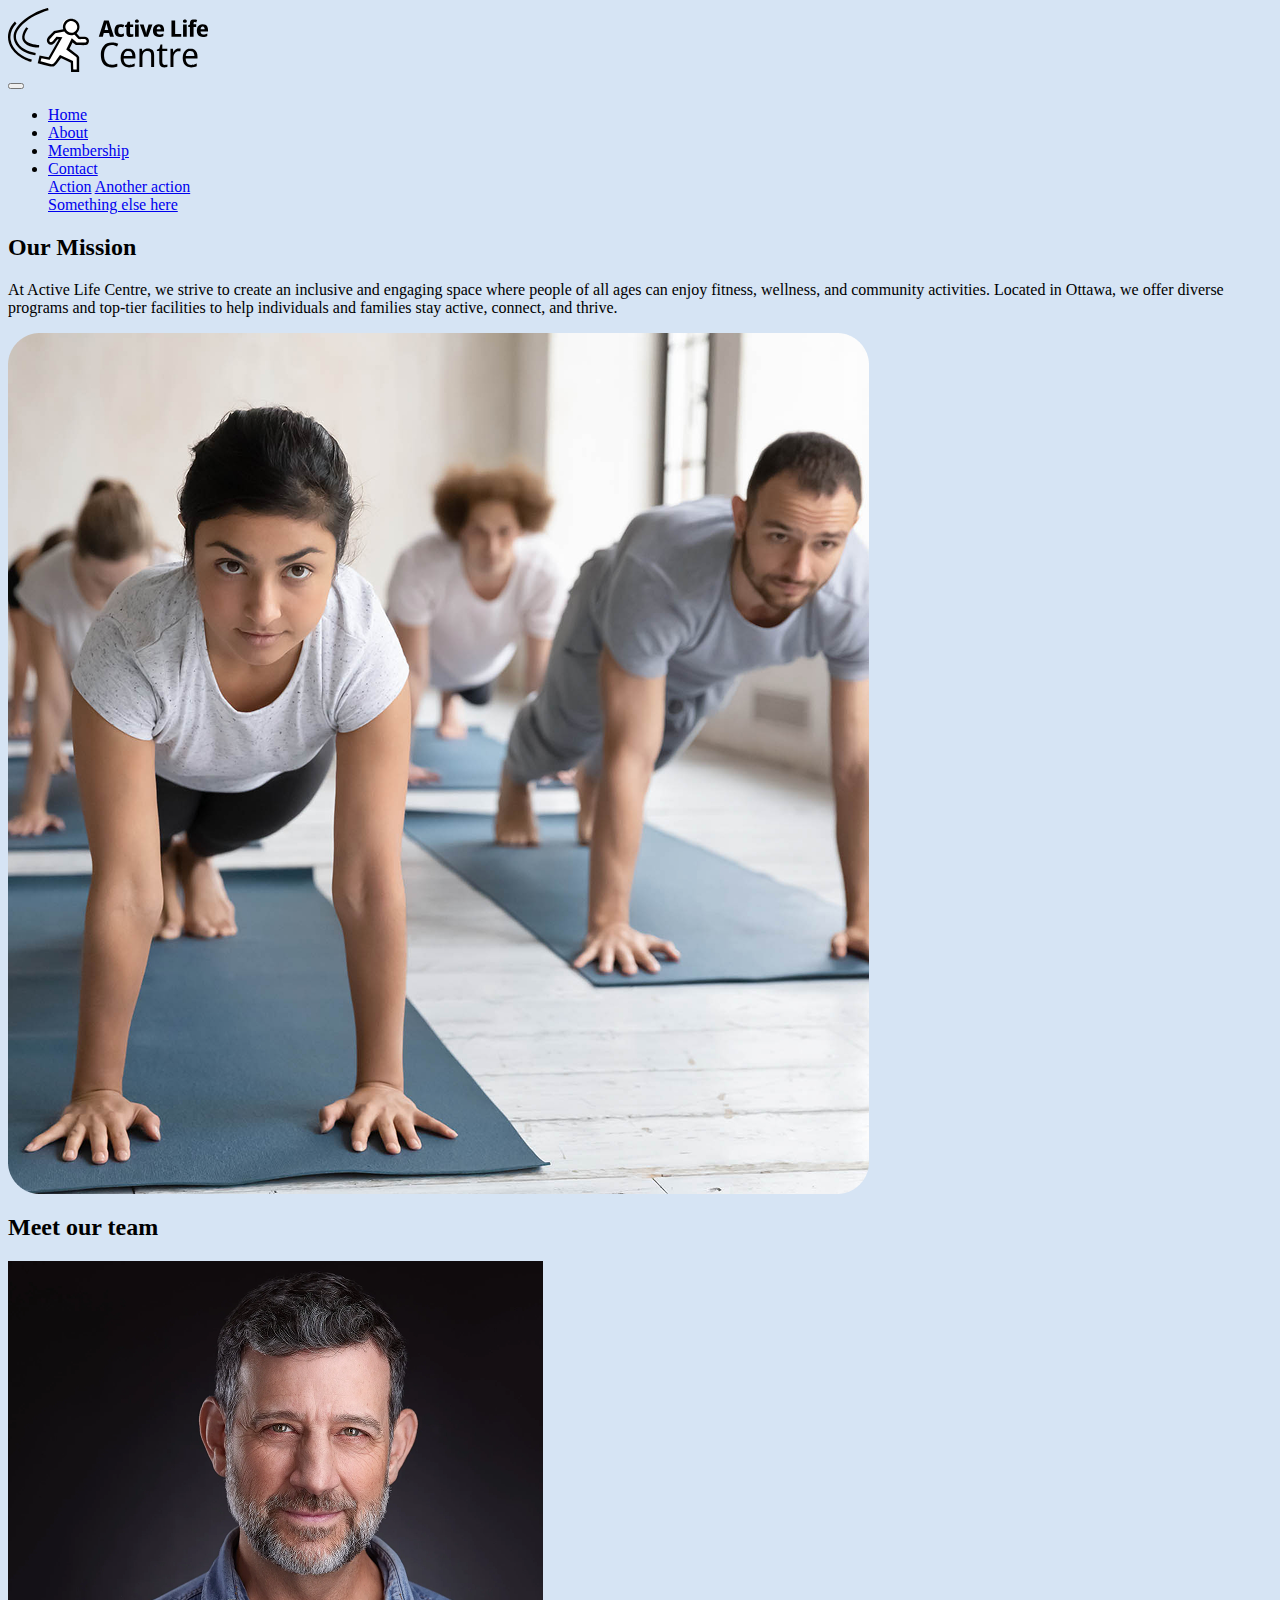
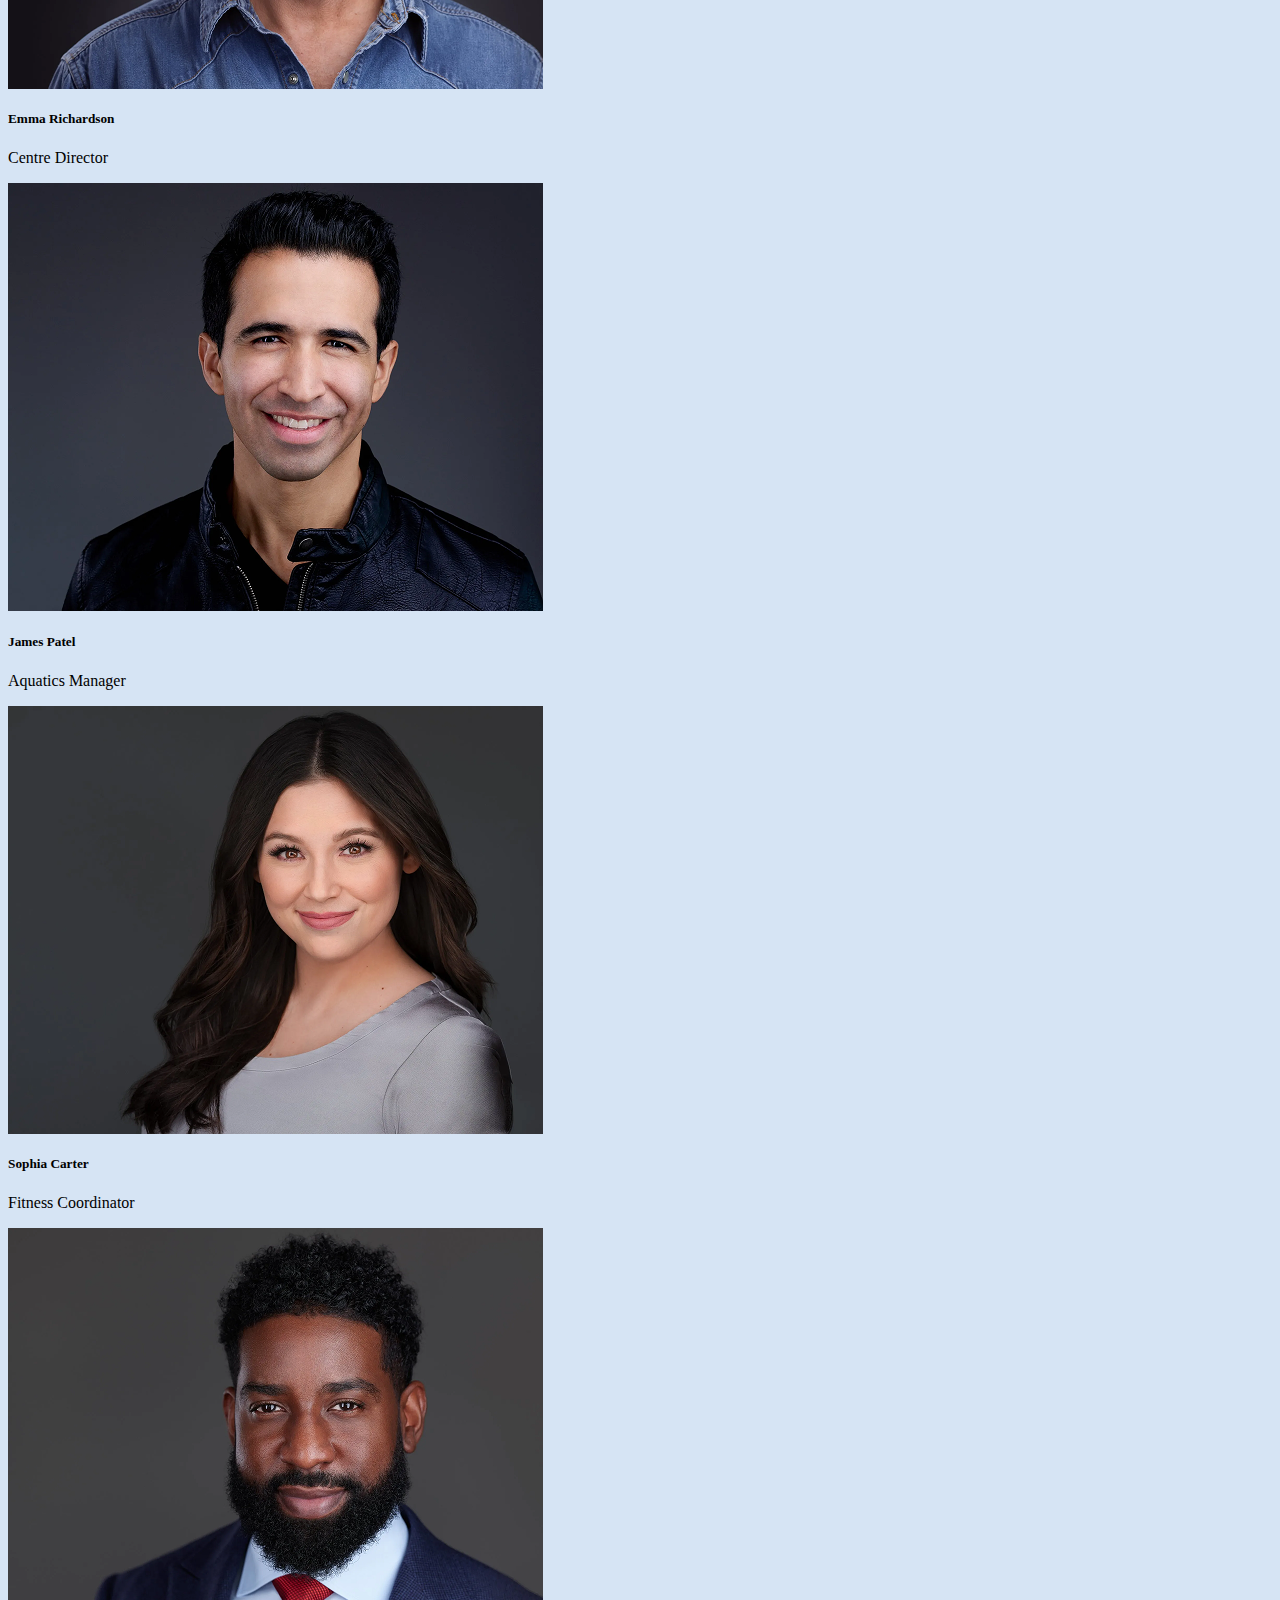
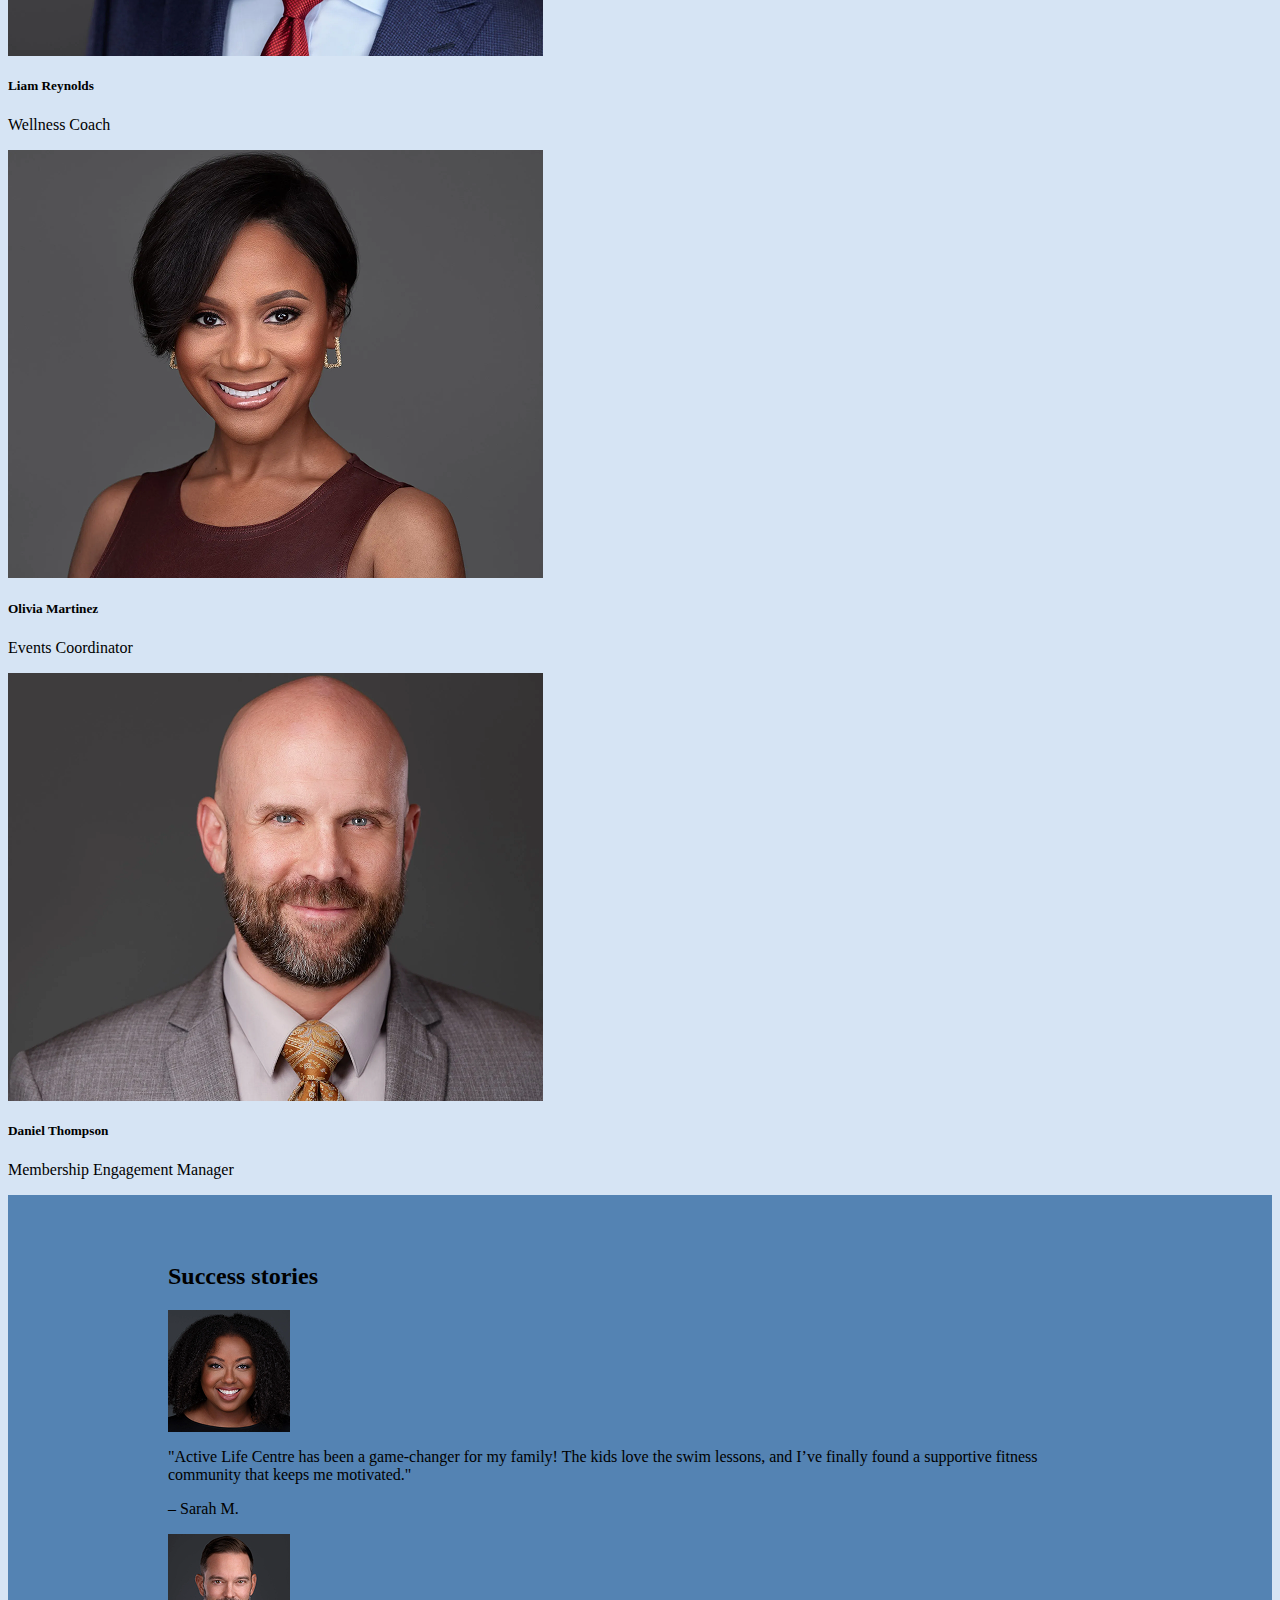
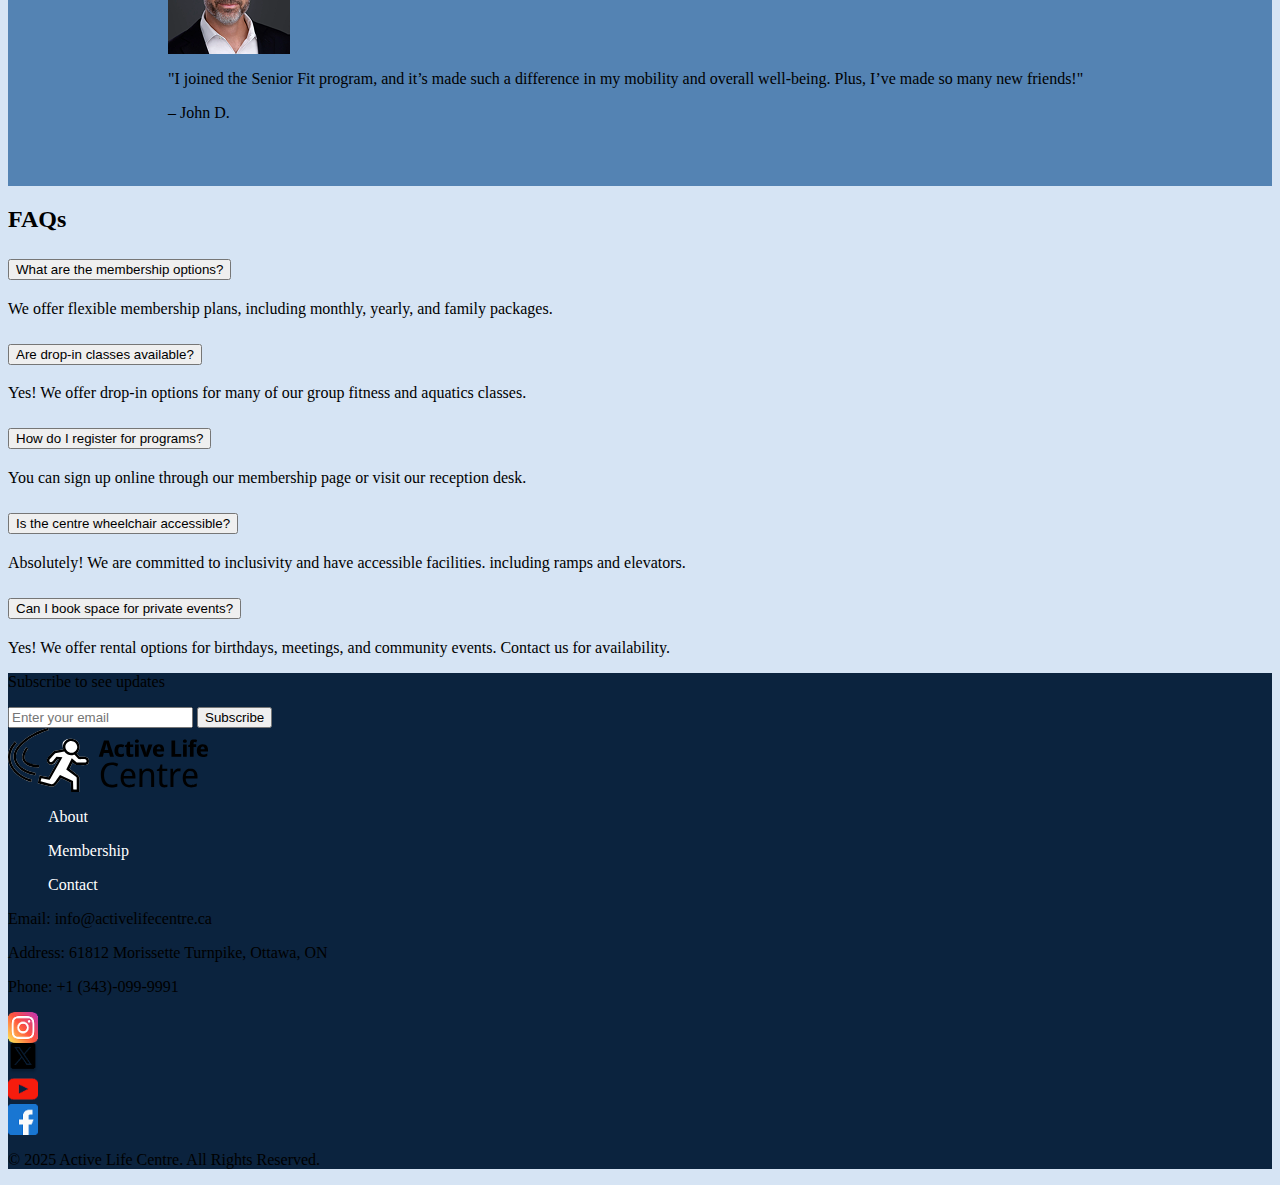
==== about.html @ 939d8c32 "Halfway" ====
<!DOCTYPE html>
<html lang="en">

<head>
    <meta charset="UTF-8">
    <meta name="viewport" content="width=device-width, initial-scale=1.0">
    <title>About Us</title>
    <link href="https://cdn.jsdelivr.net/npm/bootstrap@5.3.5/dist/css/bootstrap.min.css" rel="stylesheet"
        integrity="sha384-SgOJa3DmI69IUzQ2PVdRZhwQ+dy64/BUtbMJw1MZ8t5HZApcHrRKUc4W0kG879m7" crossorigin="anonymous">
    <link rel="stylesheet" href="css/main.css">
</head>

<body class="about-body">
    <!-- Header -->
    <header>
        <nav class="navbar navbar-expand-lg navbar-light">
            <div class="container">
                <a class="navbar-brand" href="#">
                    <!-- logo -->
                    <div class="logo">
                        <img src="images/logo-active-life-centre (1).svg" alt="Active Life Centre Logo"
                            class="img-fluid">
                    </div>
                </a>

                <button class="navbar-toggler" type="button" data-bs-toggle="collapse"
                    data-bs-target="#navbarSupportedContent" aria-controls="navbarSupportedContent"
                    aria-expanded="false" aria-label="Toggle navigation">
                    <span class="navbar-toggler-icon"></span>
                </button>

                <div class="collapse navbar-collapse" id="navbarSupportedContent">
                    <ul class="navbar-nav ms-auto">
                        <li class="nav-item active">
                            <a class="nav-link" href="index.html">Home</a>
                        </li>

                        <li class="nav-item active">
                            <a class="nav-link" href="about.html">About</a>
                        </li>

                        <li class="nav-item active">
                            <a class="nav-link" href="membership.html">Membership</a>
                        </li>

                        <li class="nav-item active">
                            <a class="nav-link" href="contact.html">Contact</a>
                        </li>

                        <div class="dropdown-menu" aria-labelledby="navbarDropdown">
                            <a class="dropdown-item" href="#">Action</a>
                            <a class="dropdown-item" href="#">Another action</a>
                            <div class="dropdown-divider"></div>
                            <a class="dropdown-item" href="#">Something else here</a>
                        </div>
                        </li>
                    </ul>
                    </form>
                </div>
            </div>
        </nav>
    </header>

    <!-- Mission Section -->
    <section class="bg-light py-5">
        <div class="container text-center">
            <h2 class="fw-bold">Our Mission</h2>
            <div class="row justify-content-center mt-4">
                <div class="col-md-6">
                    <p>At Active Life Centre, we strive to create an inclusive and engaging space where people of all
                        ages can enjoy fitness, wellness, and community activities. Located in Ottawa, we offer diverse
                        programs and top-tier facilities to help individuals and families stay active, connect, and
                        thrive.</p>
                </div>
                <div class="col-md-6">
                    <img src="images/yoga-class.png" alt="Mission Image" class="img-fluid rounded">
                </div>
            </div>
        </div>
    </section>

    <!-- Team Section -->
    <section class="bg-light py-5">
        <div class="container text-center">
            <h2 class="fw-bold">Meet our team</h2>
            <div class="row mt-4">
                <!-- Team Member 1 -->
                <div class="col-md-4 d-flex flex-column align-items-center justify-content-center mb-4">
                    <img src="images/emma.png" alt="Emma Richardson" class="img-fluid mb-2">
                    <h5>Emma Richardson</h5>
                    <p>Centre Director</p>
                </div>
                <!-- Team Member 2 -->
                <div class="col-md-4 d-flex flex-column align-items-center justify-content-center mb-4">
                    <img src="images/james-pic.png" alt="James Patel" class="img-fluid mb-2">
                    <h5>James Patel</h5>
                    <p>Aquatics Manager</p>
                </div>
                <!-- Team Member 3 -->
                <div class="col-md-4 d-flex flex-column align-items-center justify-content-center mb-4">
                    <img src="images/sophia-pic.png" alt="Sophia Carter" class="img-fluid mb-2">
                    <h5>Sophia Carter</h5>
                    <p>Fitness Coordinator</p>
                </div>
                <!-- Team Member 4 -->
                <div class="col-md-4 d-flex flex-column align-items-center justify-content-center mb-4">
                    <img src="images/liam-pic.png" alt="Liam Reynolds" class="img-fluid mb-2">
                    <h5>Liam Reynolds</h5>
                    <p>Wellness Coach</p>
                </div>
                <!-- Team Member 5 -->
                <div class="col-md-4 d-flex flex-column align-items-center justify-content-center mb-4">
                    <img src="images/olivia-pic.png" alt="Olivia Martinez" class="img-fluid mb-2">
                    <h5>Olivia Martinez</h5>
                    <p>Events Coordinator</p>
                </div>
                <!-- Team Member 6 -->
                <div class="col-md-4 d-flex flex-column align-items-center justify-content-center mb-4">
                    <img src="images/daniel-pic.png" alt="Daniel Thompson" class="img-fluid mb-2">
                    <h5>Daniel Thompson</h5>
                    <p>Membership Engagement Manager</p>
                </div>
            </div>
        </div>
    </section>

    <section class="text-white py-5 stories-section">
        <div class="container text-center">
            <h2 class="fw-bold mb-5">Success stories</h2>
            <div class="row">
                <!-- Story 1 -->
                <div class="col-md-6 d-flex flex-column align-items-center text-center mb-4">
                    <img src="images/sarah-pic.png" alt="Sarah M." class="img-fluid rounded-circle mb-3">
                    <p>"Active Life Centre has been a game-changer for my family! The kids love the swim lessons, and
                        I’ve finally found a supportive fitness community that keeps me motivated."</p>
                    <p class="fw-bold">– Sarah M.</p>
                </div>
                <!-- Story 2 -->
                <div class="col-md-6 d-flex flex-column align-items-center text-center mb-4">
                    <img src="images/john-pic.png" alt="John D." class="img-fluid rounded-circle mb-3">
                    <p>"I joined the Senior Fit program, and it’s made such a difference in my mobility and overall
                        well-being. Plus, I’ve made so many new friends!"</p>
                    <p class="fw-bold">– John D.</p>
                </div>
            </div>
        </div>
    </section>
    <div class>
        <h2 class="text-center py-3">FAQs</h2>
    </div>
    <div class="accordion faqs-bg" id="accordionPanelsStayOpenExample">
        <div class="accordion-item">
            <h2 class="accordion-header" id="panelsStayOpen-headingOne">
                <button class="accordion-button fw-bold" type="button" data-bs-toggle="collapse"
                    data-bs-target="#panelsStayOpen-collapseOne" aria-expanded="true"
                    aria-controls="panelsStayOpen-collapseOne">
                    What are the membership options?
                </button>
            </h2>
            <div id="panelsStayOpen-collapseOne" class="accordion-collapse collapse show"
                aria-labelledby="panelsStayOpen-headingOne">
                <div class="accordion-body">
                    <p> We offer flexible membership plans, including monthly, yearly, and family packages.</p>
                </div>
            </div>
        </div>
        <div class="accordion-item">
            <h2 class="accordion-header" id="panelsStayOpen-headingTwo">
                <button class="accordion-button collapsed fw-bold" type="button" data-bs-toggle="collapse"
                    data-bs-target="#panelsStayOpen-collapseTwo" aria-expanded="false"
                    aria-controls="panelsStayOpen-collapseTwo">
                    Are drop-in classes available?
                </button>
            </h2>
            <div id="panelsStayOpen-collapseTwo" class="accordion-collapse collapse"
                aria-labelledby="panelsStayOpen-headingTwo">
                <div class="accordion-body">
                    <p>Yes! We offer drop-in options for many of our group fitness and aquatics classes.</p>
                </div>
            </div>
        </div>
        <div class="accordion-item">
            <h2 class="accordion-header" id="panelsStayOpen-headingThree">
                <button class="accordion-button collapsed fw-bold" type="button" data-bs-toggle="collapse"
                    data-bs-target="#panelsStayOpen-collapseThree" aria-expanded="false"
                    aria-controls="panelsStayOpen-collapseThree">
                    How do I register for programs?
                </button>
            </h2>
            <div id="panelsStayOpen-collapseThree" class="accordion-collapse collapse"
                aria-labelledby="panelsStayOpen-headingThree">
                <div class="accordion-body">
                    <p> You can sign up online through our membership page or visit our reception desk.</p>

                </div>
            </div>
        </div>
        <div class="accordion-item">
            <h2 class="accordion-header" id="panelsStayOpen-headingFour">
                <button class="accordion-button collapsed fw-bold" type="button" data-bs-toggle="collapse"
                    data-bs-target="#panelsStayOpen-collapseFour" aria-expanded="false"
                    aria-controls="panelsStayOpen-collapseFour">
                    Is the centre wheelchair accessible?
                </button>
            </h2>
            <div id="panelsStayOpen-collapseFour" class="accordion-collapse collapse"
                aria-labelledby="panelsStayOpen-headingFour">
                <div class="accordion-body">
                    <p>Absolutely! We are committed to inclusivity and have accessible facilities. including ramps and
                        elevators.</p>

                </div>
            </div>
        </div>
        <div class="accordion-item">
            <h2 class="accordion-header" id="panelsStayOpen-headingFive">
                <button class="accordion-button collapsed fw-bold" type="button" data-bs-toggle="collapse"
                    data-bs-target="#panelsStayOpen-collapseFive" aria-expanded="false"
                    aria-controls="panelsStayOpen-collapseFive">
                    Can I book space for private events?
                </button>
            </h2>
            <div id="panelsStayOpen-collapseFive" class="accordion-collapse collapse"
                aria-labelledby="panelsStayOpen-headingFive">
                <div class="accordion-body">
                    <p>Yes! We offer rental options for birthdays, meetings, and community events. Contact us for
                        availability.</p>
                </div>
            </div>

        </div>
        <!-- Footer -->
        <footer class="text-white py-4">
            <div class="container">
                <div class="row d-flex justify-content-between">
                    <!-- Subscribe Section -->
                    <div class="col-md-6">
                        <p>Subscribe to see updates</p>
                    </div>
                    <div class="col-md-6">
                        <form class="d-flex">
                            <input type="email" placeholder="Enter your email" class="p-2">
                            <button type="submit" class="p-2">Subscribe</button>
                        </form>
                    </div>

                    <!-- Logo and Links Section -->
                    <div class="logo col-md-4 text-center">
                        <img src="images/logo-active-life-centre (1).svg" alt="Active Life Centre Logo"
                            class="img-fluid mb-2">
                    </div>
                    <div class="col-md-4 text-center">
                        <ul>
                            <li><a href="about.html">About</a></li>
                            <li><a href="#">Membership</a></li>
                            <li><a href="#">Contact</a></li>
                        </ul>
                    </div>

                    <!-- Contact Info Section -->
                    <div class="col-md-4">
                        <p>Email: info@activelifecentre.ca</p>
                        <p>Address: 61812 Morissette Turnpike, Ottawa, ON</p>
                        <p>Phone: +1 (343)-099-9991</p>
                        <div class="d-flex gap-2">
                            <a href="#"><img src="images/instagram.png" alt="Instagram" class="img-fluid"
                                    style="width: 30px;"></a>
                            <a href="#"><img src="images/twitter.png" alt="Twitter" class="img-fluid"
                                    style="width: 30px;"></a>
                            <a href="#"><img src="images/youtube.png" alt="YouTube" class="img-fluid"
                                    style="width: 30px;"></a>
                            <a href="#"><img src="images/facebook.png" alt="Facebook" class="img-fluid"
                                    style="width: 30px;"></a>
                        </div>
                    </div>
                </div>

                <!-- Copyright Section -->
                <div class="mt-3">
                    <div class="text-center">
                        <p class="mb-0">© 2025 Active Life Centre. All Rights Reserved.</p>
                    </div>
                </div>
            </div>
        </footer>
        <!-- Link to Bootstrap JS -->
        <script src="https://cdn.jsdelivr.net/npm/bootstrap@5.3.5/dist/js/bootstrap.bundle.min.js"
            integrity="sha384-k6d4wzSIapyDyv1kpU366/PK5hCdSbCRGRCMv+eplOQJWyd1fbcAu9OCUj5zNLiq"
            crossorigin="anonymous"></script>
</body>

</html>
---- css/main.css ----
:root {
    --primary-color: #0B233E;
    --secondary-color: #D6E4F4;
    --font-heading1: 45px;
    --font-heading2: 40px;
    --font-heading3: 35px;
    --font-heading4: 30px;
    --font-paragraph: 22px;
}
img {
    display: block;
    max-width: 100%;
    height: auto;
}

.logo img {
    max-width: 200px;
}

body {
    background-color: #D6E4F4;
}

.section-discover h3{
    color: #fff;
    background-color:var(--primary-color);
}

.section-discover ul{
    color: #000000;
    background-color: rgba(11, 35, 62, 0.4);
}

.promo-section{
    background-color: #5483B3;

}

.careers{
    background-color: #5483B3;
    padding: 3rem 10rem;
}
.careers button{
    background-color: #0B233E;
    color: #fff;
    font-size: 1.2rem;
    border-radius: 30px;
}

footer{
    background-color: #0B233E;
}
footer .logo img{
    max-width: 200px;
    display: block;
}
footer li {
    list-style: none;
    margin: 0 1rem;
    margin: 1rem 0rem;


}
footer ul li a{
    color: #fff;
    text-decoration: none;
}
.logo-about img{
    max-width: 200px;
    /* display: block; */
}

.about-body{
    background-color: #D6E4F4;
    /* padding: 3rem 10rem; */
}
.stories-section{
    background-color:#5483B3;
    padding: 3rem 10rem;
}

.faqs-bg{
    background-color: #D6E4F4;
}
.card-1, .card-2, .card-3, .card-4{
    background-color:#0B233E; 
}
.signup-section{
    background-color:#5483B3;
}
.member-info{
    background-color: #5483B3;
}
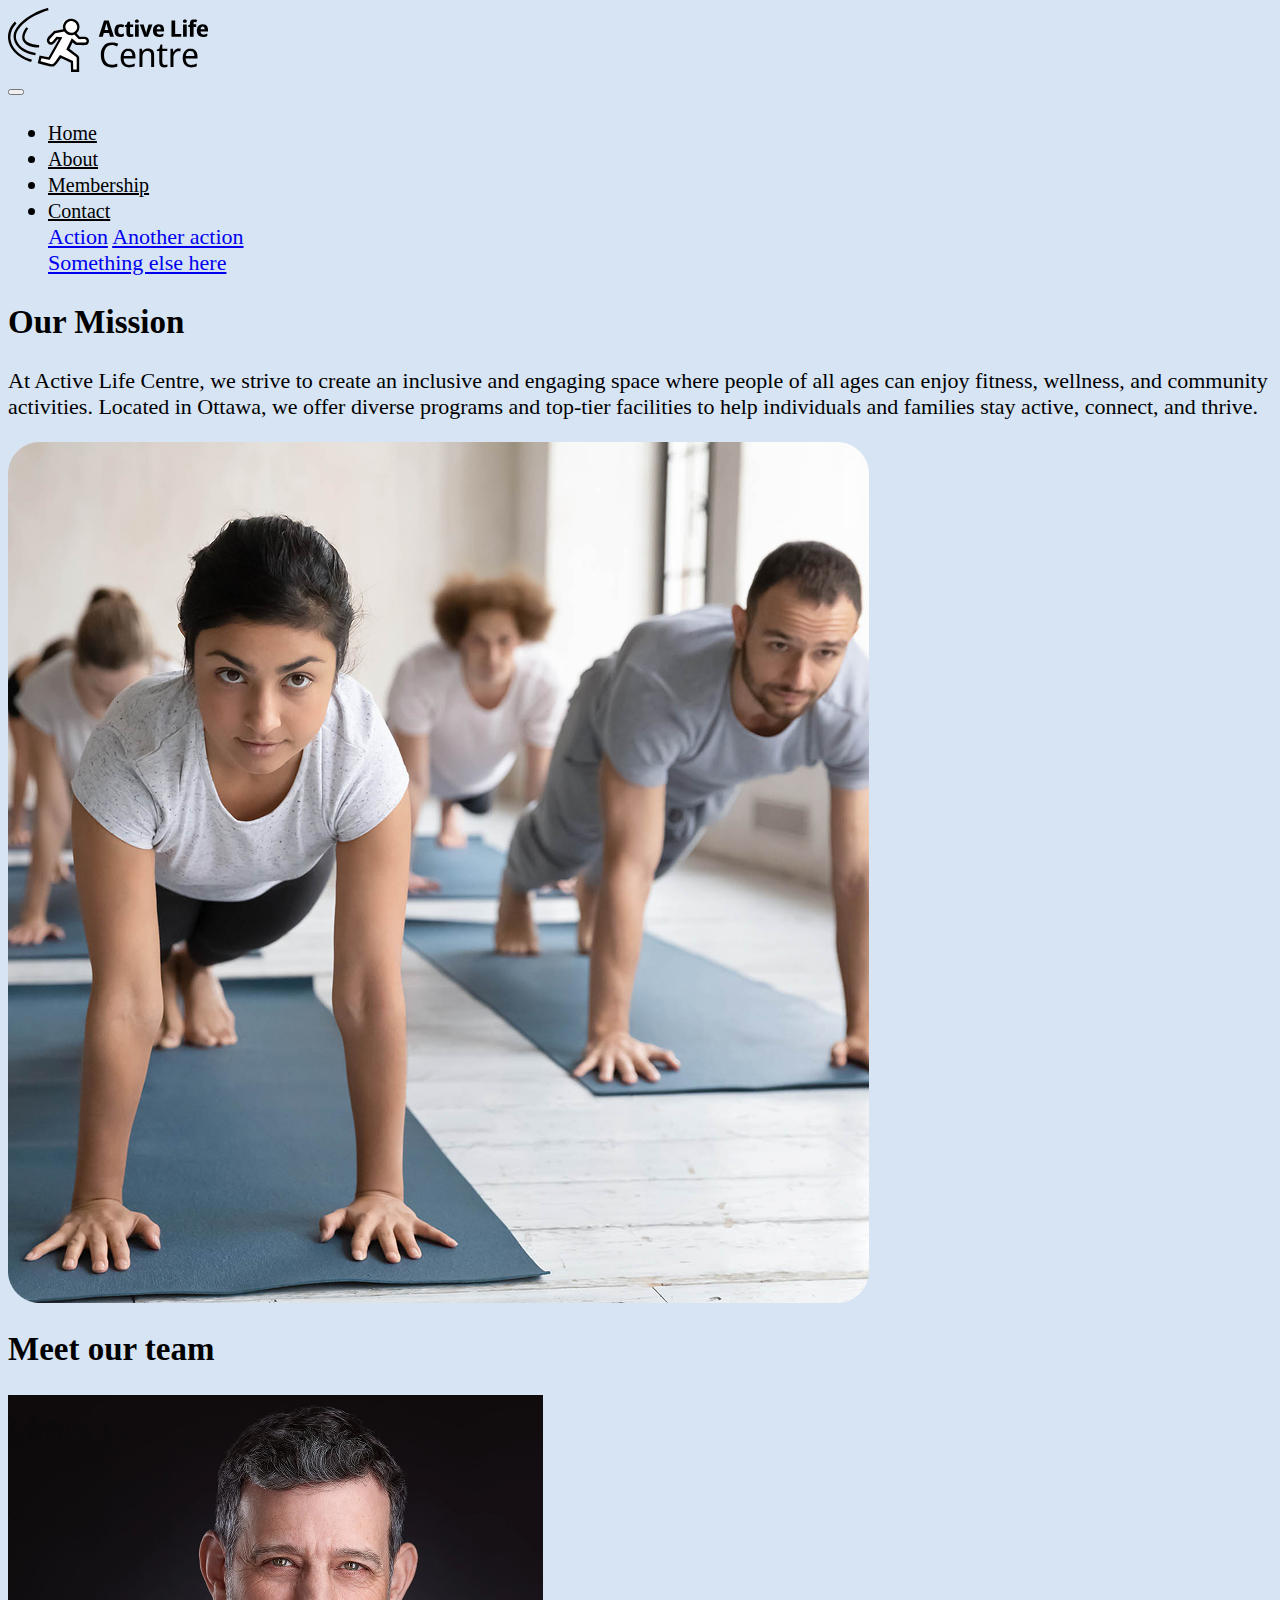
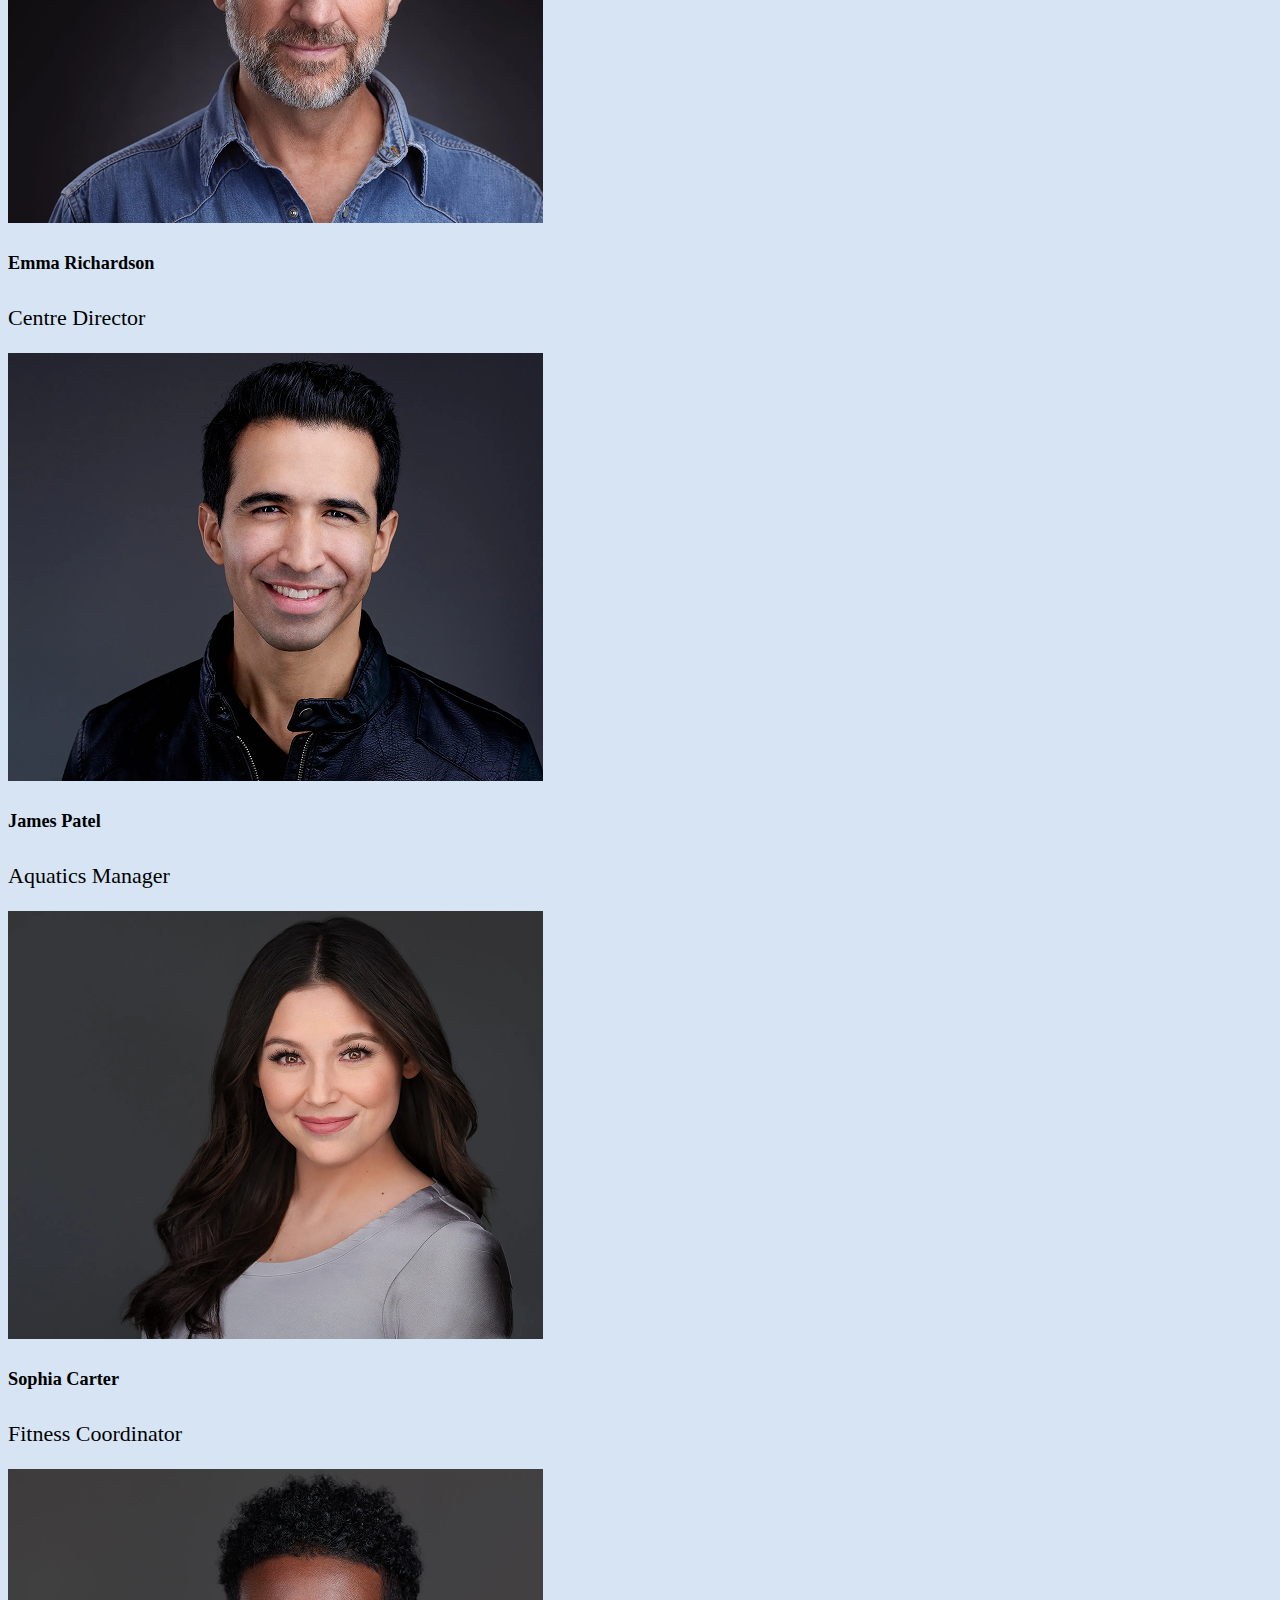
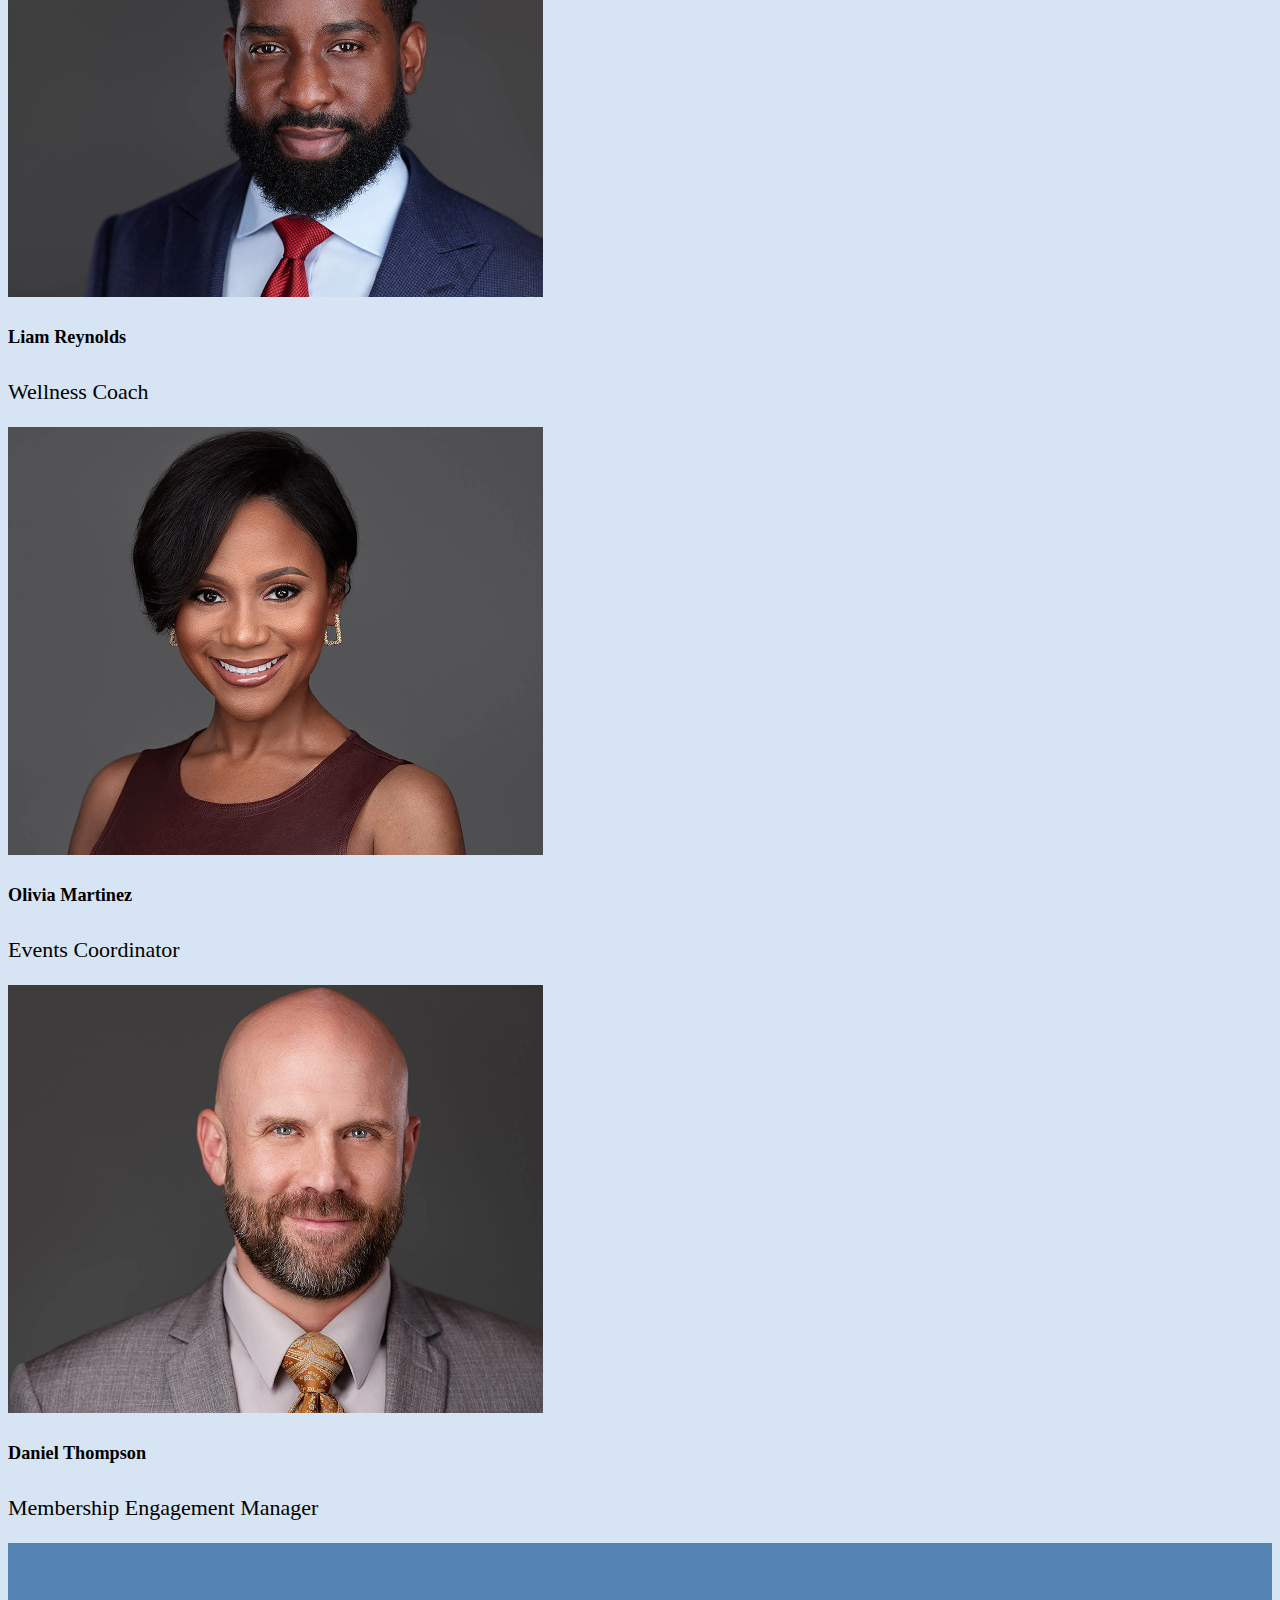
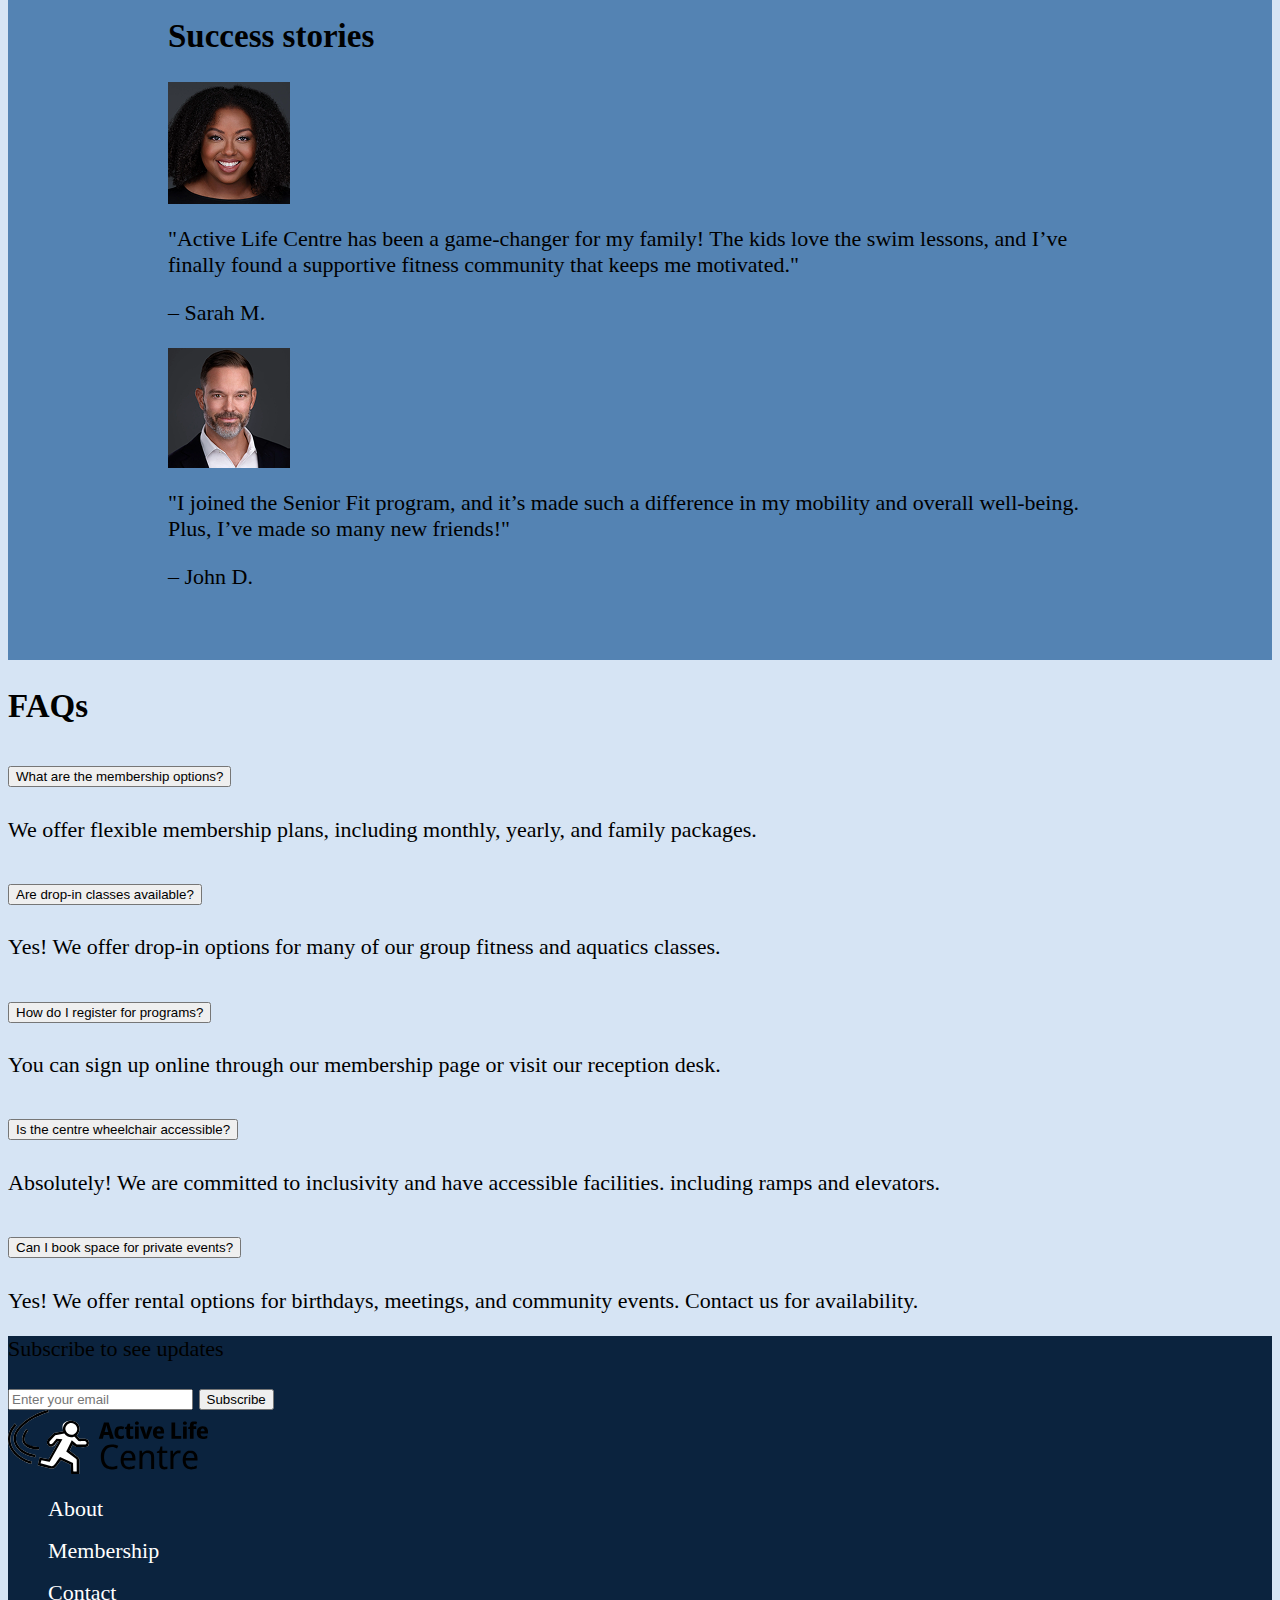
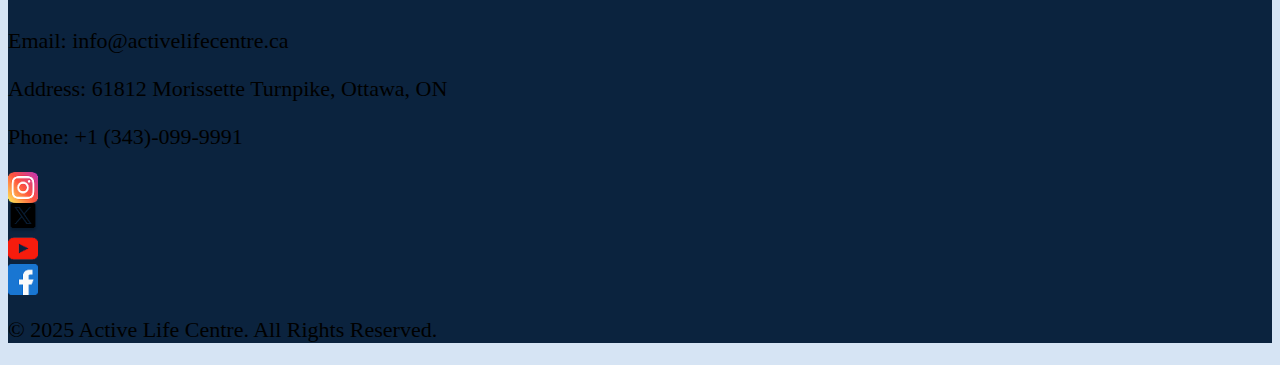
==== commit e606a27d: "Last Final Adjustments" ====
--- a/about.html
+++ b/about.html
@@ -4,7 +4,7 @@
 <head>
     <meta charset="UTF-8">
     <meta name="viewport" content="width=device-width, initial-scale=1.0">
-    <title>About Us</title>
+    <title>About</title>
     <link href="https://cdn.jsdelivr.net/npm/bootstrap@5.3.5/dist/css/bootstrap.min.css" rel="stylesheet"
         integrity="sha384-SgOJa3DmI69IUzQ2PVdRZhwQ+dy64/BUtbMJw1MZ8t5HZApcHrRKUc4W0kG879m7" crossorigin="anonymous">
     <link rel="stylesheet" href="css/main.css">
@@ -62,12 +62,13 @@
     </header>
 
     <!-- Mission Section -->
-    <section class="bg-light py-5">
-        <div class="container text-center">
-            <h2 class="fw-bold">Our Mission</h2>
-            <div class="row justify-content-center mt-4">
-                <div class="col-md-6">
-                    <p>At Active Life Centre, we strive to create an inclusive and engaging space where people of all
+    <section class="py-5">
+        <div class="container">
+            <h2 class="fw-bold text-center">Our Mission</h2>
+            <div class="row align-items-center mt-4">
+                <div class="col-md-6 d-flex justify-content-center">
+                    <p class="text-start">At Active Life Centre, we strive to create an inclusive and engaging space
+                        where people of all
                         ages can enjoy fitness, wellness, and community activities. Located in Ottawa, we offer diverse
                         programs and top-tier facilities to help individuals and families stay active, connect, and
                         thrive.</p>
@@ -78,9 +79,8 @@
             </div>
         </div>
     </section>
-
     <!-- Team Section -->
-    <section class="bg-light py-5">
+    <section class="py-5">
         <div class="container text-center">
             <h2 class="fw-bold">Meet our team</h2>
             <div class="row mt-4">
@@ -145,6 +145,7 @@
             </div>
         </div>
     </section>
+    <!-- FAQs Section -->
     <div class>
         <h2 class="text-center py-3">FAQs</h2>
     </div>
@@ -212,6 +213,7 @@
                 </div>
             </div>
         </div>
+
         <div class="accordion-item">
             <h2 class="accordion-header" id="panelsStayOpen-headingFive">
                 <button class="accordion-button collapsed fw-bold" type="button" data-bs-toggle="collapse"
@@ -227,66 +229,67 @@
                         availability.</p>
                 </div>
             </div>
-
-        </div>
-        <!-- Footer -->
-        <footer class="text-white py-4">
-            <div class="container">
-                <div class="row d-flex justify-content-between">
-                    <!-- Subscribe Section -->
-                    <div class="col-md-6">
-                        <p>Subscribe to see updates</p>
+        </div>
+    </div>
+    <!-- Footer -->
+    <footer class="text-white py-4">
+        <div class="container">
+            <div class="row d-flex justify-content-between">
+                <!-- Subscribe Section -->
+                <div class="col-md-6">
+                    <p>Subscribe to see updates</p>
+                </div>
+                <div class="col-md-6">
+                    <form class="d-flex">
+                        <input type="email" placeholder="Enter your email" class="p-2">
+                        <button type="submit" class="p-2">Subscribe</button>
+                    </form>
+                </div>
+
+                <!-- Logo and Links Section -->
+                <div class="logo col-md-4 text-center">
+                    <img src="images/logo-active-life-centre (1).svg" alt="Active Life Centre Logo"
+                        class="img-fluid mb-2">
+                </div>
+                <div class="col-md-4 text-center">
+                    <ul>
+                        <li><a href="about.html">About</a></li>
+                        <li><a href="#">Membership</a></li>
+                        <li><a href="#">Contact</a></li>
+                    </ul>
+                </div>
+
+                <!-- Contact Info Section -->
+                <div class="col-md-4">
+                    <p>Email: info@activelifecentre.ca</p>
+                    <p>Address: 61812 Morissette Turnpike, Ottawa, ON</p>
+                    <p>Phone: +1 (343)-099-9991</p>
+                    <div class="d-flex gap-2">
+                        <a href="#"><img src="images/instagram.png" alt="Instagram" class="img-fluid"
+                                style="width: 30px;"></a>
+                        <a href="#"><img src="images/twitter.png" alt="Twitter" class="img-fluid"
+                                style="width: 30px;"></a>
+                        <a href="#"><img src="images/youtube.png" alt="YouTube" class="img-fluid"
+                                style="width: 30px;"></a>
+                        <a href="#"><img src="images/facebook.png" alt="Facebook" class="img-fluid"
+                                style="width: 30px;"></a>
                     </div>
-                    <div class="col-md-6">
-                        <form class="d-flex">
-                            <input type="email" placeholder="Enter your email" class="p-2">
-                            <button type="submit" class="p-2">Subscribe</button>
-                        </form>
-                    </div>
-
-                    <!-- Logo and Links Section -->
-                    <div class="logo col-md-4 text-center">
-                        <img src="images/logo-active-life-centre (1).svg" alt="Active Life Centre Logo"
-                            class="img-fluid mb-2">
-                    </div>
-                    <div class="col-md-4 text-center">
-                        <ul>
-                            <li><a href="about.html">About</a></li>
-                            <li><a href="#">Membership</a></li>
-                            <li><a href="#">Contact</a></li>
-                        </ul>
-                    </div>
-
-                    <!-- Contact Info Section -->
-                    <div class="col-md-4">
-                        <p>Email: info@activelifecentre.ca</p>
-                        <p>Address: 61812 Morissette Turnpike, Ottawa, ON</p>
-                        <p>Phone: +1 (343)-099-9991</p>
-                        <div class="d-flex gap-2">
-                            <a href="#"><img src="images/instagram.png" alt="Instagram" class="img-fluid"
-                                    style="width: 30px;"></a>
-                            <a href="#"><img src="images/twitter.png" alt="Twitter" class="img-fluid"
-                                    style="width: 30px;"></a>
-                            <a href="#"><img src="images/youtube.png" alt="YouTube" class="img-fluid"
-                                    style="width: 30px;"></a>
-                            <a href="#"><img src="images/facebook.png" alt="Facebook" class="img-fluid"
-                                    style="width: 30px;"></a>
-                        </div>
-                    </div>
-                </div>
-
-                <!-- Copyright Section -->
-                <div class="mt-3">
-                    <div class="text-center">
-                        <p class="mb-0">© 2025 Active Life Centre. All Rights Reserved.</p>
-                    </div>
-                </div>
-            </div>
-        </footer>
-        <!-- Link to Bootstrap JS -->
-        <script src="https://cdn.jsdelivr.net/npm/bootstrap@5.3.5/dist/js/bootstrap.bundle.min.js"
-            integrity="sha384-k6d4wzSIapyDyv1kpU366/PK5hCdSbCRGRCMv+eplOQJWyd1fbcAu9OCUj5zNLiq"
-            crossorigin="anonymous"></script>
+                </div>
+            </div>
+
+            <!-- Copyright Section -->
+            <div class="mt-3">
+                <div class="text-center">
+                    <p class="mb-0">© 2025 Active Life Centre. All Rights Reserved.</p>
+                </div>
+            </div>
+        </div>
+    </footer>
+    <!-- Link to Bootstrap JS -->
+    <script src="https://cdn.jsdelivr.net/npm/bootstrap@5.3.5/dist/js/bootstrap.bundle.min.js"
+        integrity="sha384-k6d4wzSIapyDyv1kpU366/PK5hCdSbCRGRCMv+eplOQJWyd1fbcAu9OCUj5zNLiq"
+        crossorigin="anonymous"></script>
+    </div>
 </body>
 
 </html>--- a/css/main.css
+++ b/css/main.css
@@ -1,12 +1,15 @@
 :root {
     --primary-color: #0B233E;
     --secondary-color: #D6E4F4;
+    --tertiary-color: #5483B3;
     --font-heading1: 45px;
     --font-heading2: 40px;
     --font-heading3: 35px;
     --font-heading4: 30px;
     --font-paragraph: 22px;
 }
+
+/* General styles */
 img {
     display: block;
     max-width: 100%;
@@ -18,76 +21,275 @@
 }
 
 body {
-    background-color: #D6E4F4;
-}
-
-.section-discover h3{
+    background-color: var(--secondary-color);
+    font-size: var(--font-paragraph);
+}
+
+/* Index Page */
+
+/* Navbar styles */
+.navbar-nav .nav-link {
+    font-size: 20px;
+    font-weight: 500;
+    color: #000000;
+}
+
+.navbar-nav .nav-link:hover {
     color: #fff;
-    background-color:var(--primary-color);
-}
-
-.section-discover ul{
+    background-color: var(--primary-color);
+    border-radius: 30px;
+    padding: 10px 10px;
+}
+
+/* Hero Section */
+.hero-content h1 {
+    color: black;
+}
+
+.view-btn,
+.join-btn {
+    background-color: var(--primary-color);
+    color: white;
+    border: none;
+    border-radius: 50px;
+    padding: 10px 20px;
+    font-size: 16px;
+    cursor: pointer;
+    transition: background-color 0.3s ease, transform 0.2s ease;
+    animation: button-pop 1s ease infinite alternate;
+}
+
+.view-btn:hover,
+.join-btn:hover {
+    background-color: #5483B3;
+    transform: scale(1.1);
+    border: #000000 2px solid;
+}
+
+.view-btn:active,
+.join-btn:active {
+    transform: scale(0.95);
+}
+
+/* Discover Section */
+.section-discover h3 {
+    color: #fff;
+    background-color: var(--primary-color);
+}
+
+.section-discover ul {
     color: #000000;
     background-color: rgba(11, 35, 62, 0.4);
 }
 
-.promo-section{
-    background-color: #5483B3;
-
-}
-
-.careers{
-    background-color: #5483B3;
+.community-list li,
+.facilities-list li {
+    font-size: 20px;
+}
+
+/* Promo Section */
+.promo-section {
+    background-color: var(--tertiary-color);
+}
+
+.promo-section img {
+    max-width: 100%;
+}
+
+/* Careers Section */
+.careers {
+    background-color: var(--tertiary-color);
     padding: 3rem 10rem;
 }
-.careers button{
-    background-color: #0B233E;
-    color: #fff;
-    font-size: 1.2rem;
-    border-radius: 30px;
-}
-
-footer{
-    background-color: #0B233E;
-}
-footer .logo img{
+
+.positions-btn {
+    background-color: var(--primary-color);
+    color: white;
+    border-radius: 50px;
+    padding: 10px 20px;
+    font-size: 16px;
+    transition: background-color 0.3s ease, transform 0.2s ease;
+    animation: button-pop 1s ease infinite alternate;
+}
+
+.positions-btn:hover {
+    background-color: #000000;
+}
+
+/* Footer */
+footer {
+    background-color: var(--primary-color);
+}
+
+footer .logo img {
     max-width: 200px;
     display: block;
 }
+
 footer li {
     list-style: none;
-    margin: 0 1rem;
     margin: 1rem 0rem;
-
-
-}
-footer ul li a{
+}
+
+footer ul li a {
     color: #fff;
     text-decoration: none;
 }
-.logo-about img{
-    max-width: 200px;
-    /* display: block; */
-}
-
-.about-body{
-    background-color: #D6E4F4;
-    /* padding: 3rem 10rem; */
-}
-.stories-section{
-    background-color:#5483B3;
+
+/* About Page */
+
+/* About Body */
+.about-body {
+    background-color: var(--secondary-color);
+}
+
+/* Mission Section */
+.mission-section img {
+    border-radius: 10px;
+}
+
+/* Team Section */
+.team-section img {
+    border-radius: 50%;
+}
+
+/* Stories Section */
+.stories-section {
+    background-color: var(--tertiary-color);
     padding: 3rem 10rem;
 }
 
-.faqs-bg{
-    background-color: #D6E4F4;
-}
-.card-1, .card-2, .card-3, .card-4{
-    background-color:#0B233E; 
-}
-.signup-section{
-    background-color:#5483B3;
-}
-.member-info{
-    background-color: #5483B3;
-}
+/* FAQs Section */
+.faqs-bg {
+    background-color: var(--secondary-color);
+}
+
+/* Membership Page */
+
+/* Membership Cards */
+.card-1,
+.card-2,
+.card-3,
+.card-4 {
+    background-color: var(--primary-color);
+}
+
+/* Membership Info Section */
+.member-info {
+    background-color: var(--tertiary-color);
+}
+
+/* Signup Section */
+.signup-section {
+    background-color: var(--tertiary-color);
+}
+
+.signup-btn {
+    background-color: var(--secondary-color);
+    border-radius: 50px;
+    padding: 10px 20px;
+}
+
+.signup-btn:hover {
+    background-color: var(--primary-color);
+    color: white;
+}
+
+/* Contact Page */
+
+/* Contact Form */
+.contact-bg {
+    background-color: var(--primary-color);
+}
+
+.send-btn {
+    background-color: var(--secondary-color);
+    border-radius: 50px;
+    padding: 10px 20px;
+}
+
+.send-btn:hover {
+    background-color: black;
+    color: white;
+}
+
+/* Keyframe Animation */
+@keyframes button-pop {
+    0% {
+        transform: scale(1);
+    }
+
+    100% {
+        transform: scale(1.05);
+    }
+}
+/* Media Queries for Mobile View */
+@media (max-width: 480px) {
+
+    /* Hero Section */
+    .hero {
+        display: flex;
+        flex-direction: column;
+        align-items: center;
+        justify-content: center;
+        text-align: center;
+        padding: 20px;
+        background-position: center;
+        height: 100vh; 
+        color: white;
+    }
+    .hero-image {
+        position: absolute;
+        top: 0;
+        left: 0;
+        width: 100%;
+        height: 100%;
+        object-fit: cover;
+        z-index: 1; 
+    }
+    .hero-content {
+        z-index: 2; 
+    }
+
+    .hero-content h1 {
+        font-size: 24px; 
+        margin-bottom: 20px;
+    }
+
+    .hero-content .view-btn,
+    .hero-content .join-btn {
+        font-size: 14px; 
+        padding: 10px 20px; 
+        margin: 5px; 
+        background-color: var(--primary-color);
+        color: white;
+        border: none;
+        border-radius: 50px;
+        transition: background-color 0.3s ease, transform 0.2s ease;
+    }
+
+    .hero-content .view-btn:hover,
+    .hero-content .join-btn:hover {
+        background-color: #5483B3;
+        transform: scale(1.1);
+    }
+
+    .hero-content .view-btn:active,
+    .hero-content .join-btn:active {
+        transform: scale(0.95);
+    }
+
+    .hero-image {
+        display: none;
+    }
+    .hero::before {
+        content: '';
+        position: absolute;
+        width: 100%;
+        height: 100%;
+        background-color: rgba(0, 0, 0, 0.5); 
+        z-index: 1;
+    }
+}
+
+
